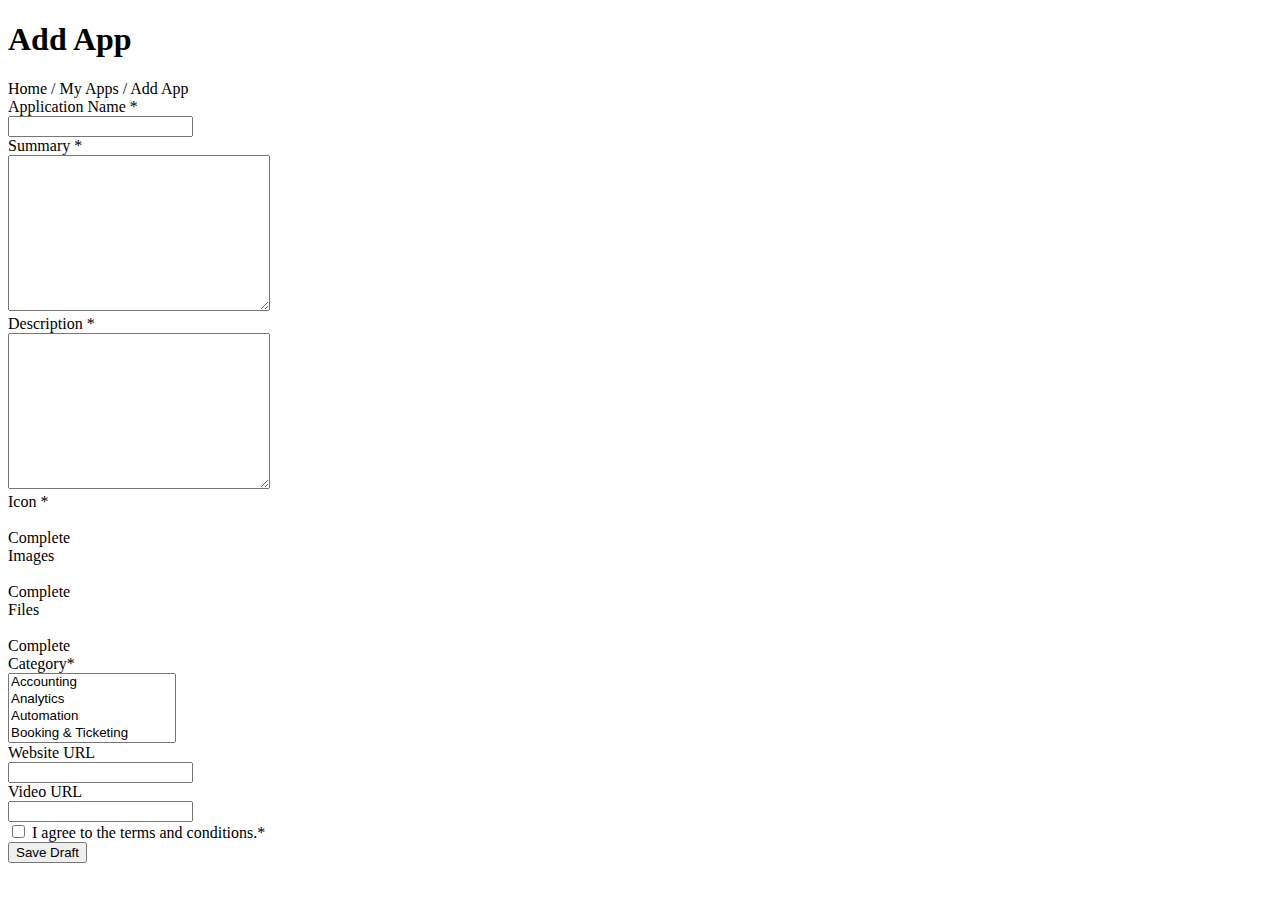
==== src/main/resources/views/app-create.html @ 617812ce "added application home page & details page, functionality for home page" ====
<!DOCTYPE html>
<html xmlns:th="http://www.thymeleaf.org">
<head th:replace="fragments/common :: head"></head>
<body>
<section class="breadcrumb">
    <div class="container">
        <h1>Add App</h1>
        <a th:href="@{/}">
            <span>Home</span>
        </a>
        <span>/</span>
        <a th:href="@{/}">
            <span>My Apps</span>
        </a>
        <span>/</span>
        <span>Add App</span>
    </div>
</section>
<section class="form">
    <div class="container">
        <form th:action="@{/app/create}" th:class="form" method="post" th:novalidate="${true}" th:object="${app}">
            <input type="hidden" id="publish" value="false" name="publish"/>
            <div class="form-group row control-group">
                <div class="col-md-3 item">
                    Application Name
                    <span class="text-danger">*</span>
                </div>
                <div class="col-md-6 controls">
                    <input th:field="*{name}" type="text" class="form-control" required="required" data-validation-required-message="Please fill out this field" name="name"/>
                </div>
            </div>
            <div class="form-group row control-group">
                <div class="col-md-3 item">
                    Summary
                    <span class="text-danger">*</span>
                </div>
                <div class="col-md-6 controls">
                    <textarea th:field="*{summary}" cols="30" rows="10" class="form-control" required="required" data-validation-required-message="Please fill out this field" name="summary"></textarea>
                </div>
            </div>
            <div class="form-group row control-group">
                <div class="col-md-3 item">
                    Description
                    <span class="text-danger">*</span>
                </div>
                <div class="col-md-6 controls">
                    <textarea th:field="*{description}" name="description" cols="30" rows="10" class="form-control" required="required" data-validation-required-message="Please fill out this field"></textarea>
                </div>
            </div>
            <div class="form-group row control-group">
                <div class="col-md-3 item">
                    Icon
                    <span class="text-danger">*</span>
                </div>
                <div class="col-md-6">
                    <div id="upload-icon" class="dropzone">
                        <div class="dz-preview dz-processing dz-image-preview dz-success dz-complete" th:if="${app.icon != null}">
                            <div class="dz-image">
                                <img th:src="${app.icon}" data-dz-thumbnail="true"/>
                            </div>
                            <div class="dz-progress">
                                <span class="dz-upload completed" data-dz-uploadprogress="true" style="width: 100%;">
                                    Complete
                                </span>
                            </div>
                            <a href="javascript:void(0);" data-dz-remove="" th:onclick="'removeFile(this, \'#icon\', \'' + ${app.icon} + '\')'" class="dz-remove">
                                <i class="fa fa-trash"></i>
                            </a>
                        </div>
                    </div>
                </div>
                <div class="col-md-6 col-md-offset-3 controls">
                    <input th:field="*{icon}" id="icon" name="icon" type="hidden" class="hidden" required="required" data-validation-required-message="Please upload icon"/>
                </div>
            </div>
            <div class="form-group row control-group">
                <div class="col-md-3 item">
                    Images
                </div>
                <div class="col-md-6">
                    <div id="upload-images" class="dropzone">
                        <input th:field="*{images}" id="images" name="images" type="hidden" class="hidden" value=""/>
                        <div class="dz-preview dz-processing dz-image-preview dz-success dz-complete" th:if="${app.images != null}" th:each="image : ${app.images}" >
                            <div class="dz-image">
                                <img th:src="${image}" data-dz-thumbnail="true"/>
                            </div>
                            <div class="dz-progress">
                                <span class="dz-upload completed" data-dz-uploadprogress="true" style="width: 100%;">
                                    Complete
                                </span>
                            </div>
                            <a href="javascript:void(0);" data-dz-remove="" th:onclick="'removeFile(this, \'#images\', \'' + ${image} + '\')'" class="dz-remove">
                                <i class="fa fa-trash"></i>
                            </a>
                        </div>
                    </div>
                </div>
            </div>
            <div class="form-group row control-group">
                <div class="col-md-3 item">
                    Files
                </div>
                <div class="col-md-6">
                    <div id="upload-files" class="dropzone">
                        <input th:field="*{files}" name="files" type="hidden" class="hidden" value="" id="files"/>
                        <div class="dz-preview dz-processing dz-image-preview dz-success dz-complete" th:if="${app.files != null}" th:each="file : ${app.files}" >
                            <div class="dz-image">
                                <img th:src="${file}" data-dz-thumbnail="true"/>
                            </div>
                            <div class="dz-progress">
                                <span class="dz-upload completed" data-dz-uploadprogress="true" style="width: 100%;">
                                    Complete
                                </span>
                            </div>
                            <a href="javascript:void(0);" data-dz-remove="" th:onclick="'removeFile(this, \'#files\', \'' + ${file} + '\')'" class="dz-remove">
                                <i class="fa fa-trash"></i>
                            </a>
                        </div>
                    </div>
                </div>
            </div>
            <div class="form-group row control-group">
                <div class="col-md-3 item">
                    Category<span class="text-danger">*</span>
                </div>
                <div class="col-md-6 controls">
                    <select th:field="*{category}" name="category" multiple="multiple" class="form-control categorizer" required="required" data-validation-required-message="Please select at least one">
                        <option value="Accounting">Accounting</option>
                        <option value="Analytics">Analytics</option>
                        <option value="Automation">Automation</option>
                        <option value="Booking Ticketing">Booking &amp; Ticketing</option>
                        <option value="Card Readers &amp; POS">Card Readers &amp; POS</option>
                        <option value="CRM">CRM</option>
                        <option value="Customer Support">Customer Support</option>
                        <option value="E-Commerce">E-Commerce</option>
                        <option value="Electronic Signature">Electronic Signature</option>
                        <option value="Email Marketing &amp; Dunning">Email Marketing &amp; Dunning</option>
                        <option value="Financing">Financing</option>
                        <option value="Form Building">Form Building</option>
                        <option value="Fundraising">Fundraising</option>
                        <option value="Gift Certificates">Gift Certificates</option>
                        <option value="Inventory Management">Inventory Management</option>
                        <option value="Invoicing">Invoicing</option>
                    </select>
                </div>
            </div>
            <div class="form-group row control-group">
                <div class="col-md-3 item">
                    Website URL
                </div>
                <div class="col-md-6">
                    <input th:field="*{websiteUrl}" class="form-control" name="website_url"/>
                </div>
            </div>
            <div class="form-group row control-group">
                <div class="col-md-3 item">
                    Video URL
                </div>
                <div class="col-md-6">
                    <input th:field="*{videoUrl}" class="form-control video-url" name="video_url"/>
                    <div class="video-preview"></div>
                </div>
            </div>
            <div class="form-group row control-group">
                <div class="col-md-3">

                </div>
                <div class="col-md-6 controls">
                    <input th:field="*{tncFlag}" value="true" type="checkbox" data-validation-required-message="Please check this box if you want to proceed." required="required" id="tnc"/>
                    <label for="tnc" class="">I agree to the terms and conditions.<span class="text-danger">*</span></label>
                </div>
            </div>
            <div class="form-group row">
                <div class="col-md-6 col-md-offset-3">
                    <button class="btn btn-primary pull-right" th:type="submit" th:onclick="'bSubmit=false;'">
                        Save Draft
                    </button>
                </div>
            </div>
        </form>
    </div>
</section>
<th:block th:replace="fragments/common :: scripts"></th:block>
<th:block th:replace="fragments/app-common :: appscripts"></th:block>
</body>
</html>
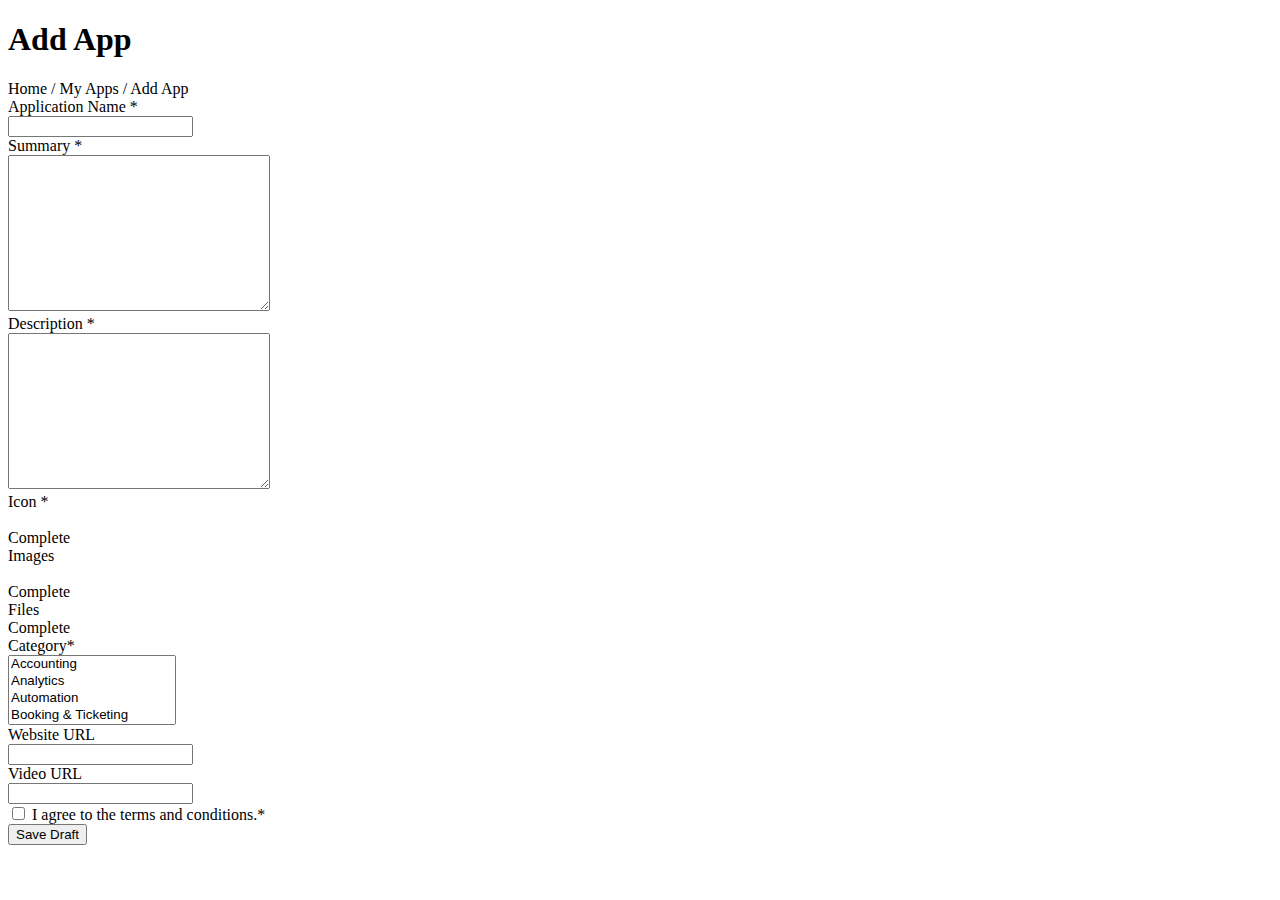
==== commit 473a173c: "Bug fixation at various places like search, slider, and new functionality while editing app" ====
--- a/src/main/resources/views/app-create.html
+++ b/src/main/resources/views/app-create.html
@@ -1,7 +1,13 @@
 <!DOCTYPE html>
 <html xmlns:th="http://www.thymeleaf.org">
-<head th:replace="fragments/common :: head"></head>
+<head>
+    <th:block th:replace="fragments/common :: common-head"></th:block>
+    <link th:href="@{/assets/css/market-custom.css}" rel="stylesheet"  type="text/css"/>
+</head>
 <body>
+
+<th:block th:replace="fragments/header :: navbar"></th:block>
+
 <section class="breadcrumb">
     <div class="container">
         <h1>Add App</h1>
@@ -9,7 +15,7 @@
             <span>Home</span>
         </a>
         <span>/</span>
-        <a th:href="@{/}">
+        <a th:href="@{/apps}">
             <span>My Apps</span>
         </a>
         <span>/</span>
@@ -18,7 +24,7 @@
 </section>
 <section class="form">
     <div class="container">
-        <form th:action="@{/app/create}" th:class="form" method="post" th:novalidate="${true}" th:object="${app}">
+        <form th:action="@{/apps/create}" th:class="form" method="post" th:novalidate="${true}" th:object="${app}">
             <input type="hidden" id="publish" value="false" name="publish"/>
             <div class="form-group row control-group">
                 <div class="col-md-3 item">
@@ -105,7 +111,7 @@
                         <input th:field="*{files}" name="files" type="hidden" class="hidden" value="" id="files"/>
                         <div class="dz-preview dz-processing dz-image-preview dz-success dz-complete" th:if="${app.files != null}" th:each="file : ${app.files}" >
                             <div class="dz-image">
-                                <img th:src="${file}" data-dz-thumbnail="true"/>
+                                <!--<img th:src="@{/assets/images/file_icon.png}" data-dz-thumbnail="true"/>-->
                             </div>
                             <div class="dz-progress">
                                 <span class="dz-upload completed" data-dz-uploadprogress="true" style="width: 100%;">
@@ -180,7 +186,7 @@
         </form>
     </div>
 </section>
-<th:block th:replace="fragments/common :: scripts"></th:block>
+<th:block th:replace="fragments/common :: app-scripts"></th:block>
 <th:block th:replace="fragments/app-common :: appscripts"></th:block>
 </body>
 </html>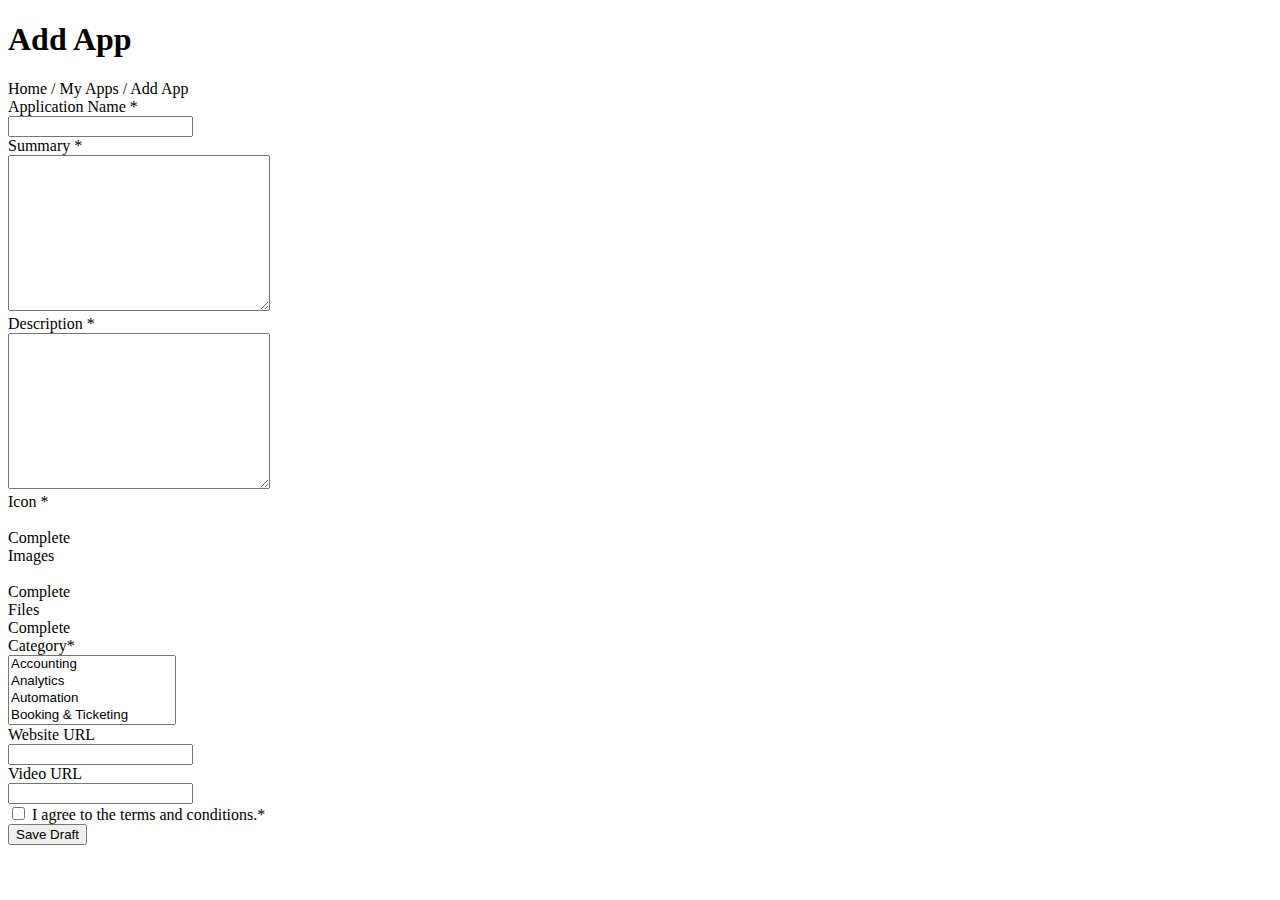
==== commit e60bdb4a: "Corrected slider bug & validations" ====
--- a/src/main/resources/views/app-create.html
+++ b/src/main/resources/views/app-create.html
@@ -41,7 +41,7 @@
                     <span class="text-danger">*</span>
                 </div>
                 <div class="col-md-6 controls">
-                    <textarea th:field="*{summary}" cols="30" rows="10" class="form-control" required="required" data-validation-required-message="Please fill out this field" name="summary"></textarea>
+                    <textarea th:field="*{summary}" cols="30" rows="10" maxlength="150" class="form-control" required="required" data-validation-required-message="Please fill out this field" name="summary"></textarea>
                 </div>
             </div>
             <div class="form-group row control-group">
@@ -154,8 +154,8 @@
                 <div class="col-md-3 item">
                     Website URL
                 </div>
-                <div class="col-md-6">
-                    <input th:field="*{websiteUrl}" class="form-control" name="website_url"/>
+                <div class="col-md-6 controls">
+                    <input th:field="*{website}" class="form-control" name="website_url" data-validation-regex-regex="(http[s]?:\/\/){0,1}(www\.){0,1}[a-zA-Z0-9\.\-]+\.[a-zA-Z]{2,5}[\.]{0,1}" data-validation-regex-message="Please enter a valid URL"/>
                 </div>
             </div>
             <div class="form-group row control-group">
@@ -163,8 +163,9 @@
                     Video URL
                 </div>
                 <div class="col-md-6">
-                    <input th:field="*{videoUrl}" class="form-control video-url" name="video_url"/>
-                    <div class="video-preview"></div>
+                    <input th:field="*{video}" id="video_url" class="form-control video-url" name="video_url" onkeyup="videoUrlValidator()" />
+                    <div class="help-block" id="video_url_message" style="display:none;"><ul role="alert"><li>Please enter a valid URL</li></ul></div>
+                    <div class="video-preview" id="video-preview-box"></div>
                 </div>
             </div>
             <div class="form-group row control-group">
